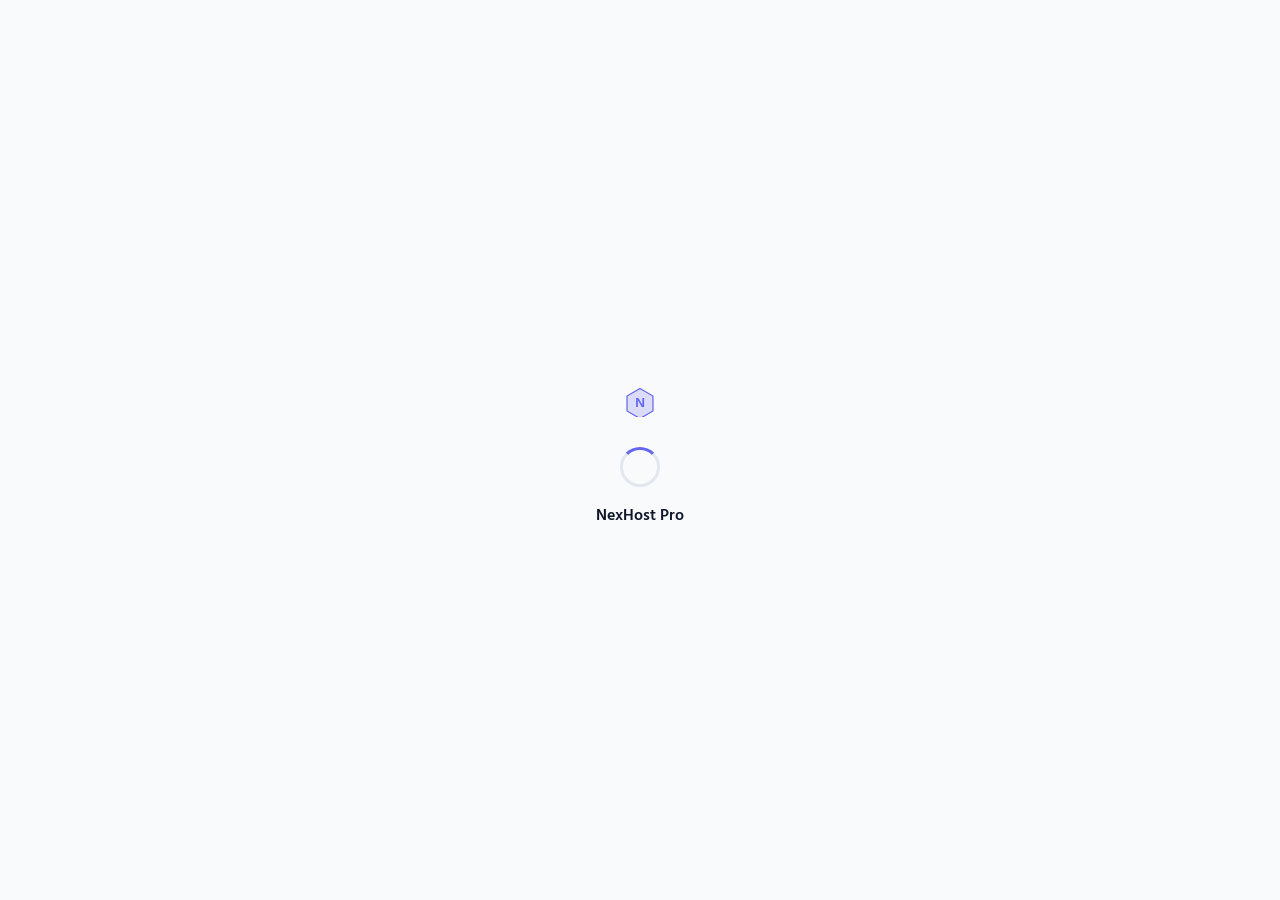
==== index.html @ 726d7c27 "Add files via upload" ====
<!DOCTYPE html>
<html lang="bn">
<head>
    <meta charset="UTF-8">
    <meta name="viewport" content="width=device-width, initial-scale=1.0, maximum-scale=1.0, user-scalable=no, viewport-fit=cover">
    <title>NexHost Pro</title>
    <link rel="stylesheet" href="https://cdnjs.cloudflare.com/ajax/libs/font-awesome/6.4.0/css/all.min.css">
    <link href="https://fonts.googleapis.com/css2?family=Hind+Siliguri:wght@300;400;500;600;700&family=JetBrains+Mono:wght@400;500&display=swap" rel="stylesheet">
    
    <style>
        :root {
            --primary: #6366f1; --primary-dark: #4f46e5;
            --bg: #f8fafc; --card: #ffffff; --text: #0f172a; --text-light: #64748b;
            --border: #e2e8f0; --danger: #ef4444; --success: #10b981;
            --shadow: 0 4px 6px -1px rgb(0 0 0 / 0.05), 0 2px 4px -2px rgb(0 0 0 / 0.05);
            --header-h: 70px; --nav-h: 75px;
        }
        body.dark-mode {
            --bg: #0f172a; --card: #1e293b; --text: #f8fafc; --text-light: #94a3b8;
            --border: #334155;
        }

        * { margin: 0; padding: 0; box-sizing: border-box; -webkit-tap-highlight-color: transparent; outline: none; }
        html, body { height: 100%; width: 100%; overflow: hidden; }
        body { background: var(--bg); color: var(--text); font-family: 'Hind Siliguri', sans-serif; display: flex; flex-direction: column; }

        /* Loader */
        #loader { position: fixed; inset: 0; background: var(--bg); z-index: 9999; display: flex; flex-direction: column; align-items: center; justify-content: center; transition: opacity 0.5s; }
        .spinner { width: 40px; height: 40px; border: 3px solid var(--border); border-top-color: var(--primary); border-radius: 50%; animation: spin 0.8s linear infinite; }
        @keyframes spin { 100% { transform: rotate(360deg); } }

        /* UI Components */
        .btn { border: none; border-radius: 10px; padding: 10px 16px; font-weight: 600; cursor: pointer; transition: 0.2s; display: inline-flex; align-items: center; justify-content: center; gap: 6px; font-size: 0.9rem; white-space: nowrap; }
        .btn:active { transform: scale(0.96); }
        .btn-primary { background: var(--primary); color: white; box-shadow: 0 4px 12px rgba(99, 102, 241, 0.3); }
        .btn-secondary { background: var(--card); border: 1px solid var(--border); color: var(--text); }
        .btn-danger { background: #fee2e2; color: var(--danger); }
        .btn-icon { padding: 8px; border-radius: 8px; width: 36px; height: 36px; }
        .btn-block { width: 100%; }

        .input { width: 100%; padding: 12px; border-radius: 10px; border: 1px solid var(--border); background: var(--bg); color: var(--text); font-family: inherit; transition: 0.2s; }
        .input:focus { border-color: var(--primary); box-shadow: 0 0 0 3px rgba(99, 102, 241, 0.1); }

        .card { background: var(--card); border-radius: 16px; border: 1px solid var(--border); padding: 16px; margin-bottom: 16px; box-shadow: var(--shadow); }
        .hidden { display: none !important; }

        /* Header & Nav */
        header { height: var(--header-h); flex-shrink: 0; display: flex; align-items: center; justify-content: space-between; padding: 0 16px; background: var(--card); border-bottom: 1px solid var(--border); z-index: 50; }
        .brand { display: flex; align-items: center; gap: 10px; font-weight: 800; font-size: 1.2rem; color: var(--primary); cursor: pointer; }
        .brand img { height: 32px; width: auto; } /* Dynamic Logo */
        
        main { flex: 1; overflow-y: auto; position: relative; scroll-behavior: smooth; padding: 16px; padding-bottom: 90px; }
        
        .page { display: none; animation: fadeIn 0.3s ease; }
        .page.active { display: block; }
        .page.active.editor-page { display: flex; flex-direction: column; height: 100%; padding-bottom: 0; }

        @keyframes fadeIn { from { opacity: 0; transform: translateY(10px); } to { opacity: 1; transform: translateY(0); } }

        /* Auth Screen */
        .auth-wrapper { max-width: 380px; margin: auto; text-align: center; padding-top: 40px; }
        .auth-logo { width: 80px; height: 80px; margin-bottom: 20px; border-radius: 20px; padding: 15px; background: var(--bg); box-shadow: var(--shadow); }
        
        /* Dashboard */
        .stats-row { display: grid; grid-template-columns: 1fr 1fr; gap: 12px; margin-bottom: 20px; }
        .stat-card { text-align: center; padding: 20px 10px; }
        .stat-num { font-size: 1.8rem; font-weight: 800; color: var(--primary); display: block; }
        .stat-label { font-size: 0.8rem; color: var(--text-light); text-transform: uppercase; letter-spacing: 0.5px; }

        .project-item { display: flex; flex-direction: column; gap: 10px; }
        .p-head { display: flex; justify-content: space-between; align-items: flex-start; }
        .p-title { font-weight: 700; font-size: 1.1rem; }
        .p-link { font-family: monospace; font-size: 0.8rem; color: var(--primary); background: rgba(99,102,241,0.1); padding: 4px 8px; border-radius: 6px; margin-top: 4px; display: inline-block; }
        .p-meta { display: flex; align-items: center; gap: 15px; font-size: 0.85rem; color: var(--text-light); border-top: 1px solid var(--border); padding-top: 12px; margin-top: 12px; }
        .p-views { display: flex; align-items: center; gap: 5px; color: var(--success); font-weight: 600; }
        .p-actions { display: flex; gap: 8px; margin-left: auto; }
        .act-btn { width: 32px; height: 32px; border-radius: 8px; border: 1px solid var(--border); background: var(--bg); color: var(--text); display: flex; align-items: center; justify-content: center; cursor: pointer; }
        .act-btn:hover { background: var(--primary); color: white; border-color: var(--primary); }
        .act-btn.del:hover { background: var(--danger); border-color: var(--danger); }

        /* Editor (3:4) */
        .top-controls { flex-shrink: 0; margin-bottom: 12px; }
        .editor-container { display: flex; flex-direction: column; gap: 12px; align-items: center; overflow-y: auto; padding-bottom: 20px; }
        .box-common { width: 100%; max-width: 600px; aspect-ratio: 3 / 4; flex: 0 0 auto; display: flex; flex-direction: column; border-radius: 12px; overflow: hidden; border: 1px solid var(--border); }
        .code-box { background: #1e1e2e; border-color: #333; }
        .code-bar { background: #2d2d3f; padding: 8px 12px; display: flex; justify-content: space-between; align-items: center; color: #a6accd; font-size: 0.8rem; font-weight: 600; flex-shrink: 0; }
        textarea#code-editor { flex: 1; width: 100%; background: transparent; color: #d4d4d4; border: none; padding: 12px; font-family: 'JetBrains Mono', monospace; font-size: 14px; line-height: 1.5; resize: none; }
        .preview-box { background: white; }
        .preview-bar { background: var(--bg); padding: 8px 12px; border-bottom: 1px solid var(--border); font-size: 0.8rem; font-weight: 600; color: var(--text-light); display: flex; align-items: center; gap: 6px; flex-shrink: 0; }
        iframe#live-frame { flex: 1; width: 100%; border: none; background: white; display: block; }

        /* Profile */
        .profile-header { text-align: center; padding: 30px 20px; }
        .p-avatar { width: 100px; height: 100px; border-radius: 50%; border: 4px solid var(--primary); padding: 3px; object-fit: cover; margin-bottom: 15px; }
        .p-badge { background: rgba(99, 102, 241, 0.1); color: var(--primary); padding: 4px 12px; border-radius: 20px; font-size: 0.8rem; font-weight: 700; margin-top: 8px; display: inline-block; }

        nav { flex-shrink: 0; height: var(--nav-h); background: var(--card); border-top: 1px solid var(--border); display: flex; justify-content: space-around; align-items: center; padding-bottom: env(safe-area-inset-bottom); z-index: 100; }
        .nav-item { display: flex; flex-direction: column; align-items: center; gap: 4px; color: var(--text-light); font-size: 0.75rem; cursor: pointer; transition: 0.3s; width: 60px; }
        .nav-item i { font-size: 1.3rem; transition: 0.3s; }
        .nav-item.active { color: var(--primary); }
        .nav-item.active i { transform: translateY(-3px); }

        /* Toast & Modal */
        #toast { position: fixed; top: 20px; left: 50%; transform: translateX(-50%) translateY(-100px); background: #333; color: white; padding: 10px 20px; border-radius: 30px; font-size: 0.9rem; z-index: 20000; transition: 0.4s; box-shadow: 0 10px 20px rgba(0,0,0,0.2); display: flex; align-items: center; gap: 8px; width: max-content; max-width: 90%; }
        #toast.show { transform: translateX(-50%) translateY(0); }
        #toast.success { background: var(--success); }
        #toast.error { background: var(--danger); }

        .modal { position: fixed; inset: 0; background: rgba(0,0,0,0.6); backdrop-filter: blur(4px); z-index: 30000; display: none; align-items: center; justify-content: center; padding: 20px; }
        .modal.open { display: flex; }
        .modal-content { background: var(--card); width: 100%; max-width: 380px; border-radius: 20px; padding: 20px; animation: popUp 0.3s ease; position: relative; }
        .close-modal { position: absolute; top: 15px; right: 15px; background: none; border: none; font-size: 1.2rem; cursor: pointer; color: var(--text-light); }
        @keyframes popUp { from { transform: scale(0.9); opacity: 0; } to { transform: scale(1); opacity: 1; } }

        @media (min-width: 768px) {
            .auth-wrapper { margin-top: 100px; }
            .editor-container { flex-direction: row; height: 100%; overflow: hidden; align-items: flex-start; justify-content: center; padding-top: 20px; }
            .box-common { height: auto; max-height: 90vh; }
        }
    </style>
</head>
<body>

    <div id="toast"><i class="fas fa-info-circle"></i> <span>Message</span></div>

    <!-- Update Modal -->
    <div id="update-modal" class="modal">
        <div class="modal-content" style="text-align: center; border: 2px solid var(--primary);">
            <div style="width: 60px; height: 60px; background: #e0e7ff; color: var(--primary); border-radius: 50%; display: flex; align-items: center; justify-content: center; margin: 0 auto 15px; font-size: 1.5rem;">
                <i class="fas fa-bell"></i>
            </div>
            <h3 id="up-title" style="margin-bottom: 10px;">নতুন আপডেট আছে!</h3>
            <p id="up-msg" style="color: var(--text-light); margin-bottom: 20px; line-height: 1.5;"></p>
            <button class="btn btn-primary btn-block" onclick="closeModal('update-modal')">ঠিক আছে</button>
        </div>
    </div>

    <div id="loader">
        <!-- Default Logo SVG -->
        <svg id="default-logo" viewBox="0 0 100 100" class="auth-logo" style="background:none; box-shadow:none; width: 60px; height: 60px; margin-bottom: 15px;">
            <path d="M50 5L93.3013 30V80L50 105L6.69873 80V30L50 5Z" fill="var(--primary)" opacity="0.2"/>
            <path d="M50 5L93.3013 30V80L50 105L6.69873 80V30L50 5Z" stroke="var(--primary)" stroke-width="4" fill="none"/>
            <text x="50" y="68" font-size="45" font-weight="bold" fill="var(--primary)" text-anchor="middle" font-family="sans-serif">N</text>
        </svg>
        <div class="spinner"></div>
        <p style="margin-top:15px; font-weight:600;">NexHost Pro</p>
    </div>

    <div id="auth-screen" class="page active">
        <div class="auth-wrapper">
            <svg viewBox="0 0 100 100" class="auth-logo">
                <path d="M50 5L93.3013 30V80L50 105L6.69873 80V30L50 5Z" fill="url(#grad1)"/>
                <text x="50" y="68" font-size="45" font-weight="bold" fill="white" text-anchor="middle" font-family="sans-serif">N</text>
                <defs><linearGradient id="grad1" x1="0%" y1="0%" x2="100%" y2="100%"><stop offset="0%" style="stop-color:var(--primary);stop-opacity:1" /><stop offset="100%" style="stop-color:#a5b4fc;stop-opacity:1" /></linearGradient></defs>
            </svg>
            <div id="login-view">
                <h2 style="margin-bottom: 5px;">স্বাগতম!</h2>
                <p style="color: var(--text-light); margin-bottom: 25px;">আপনার ওয়েবসাইট মিনিটেই তৈরি করুন</p>
                <div style="text-align: left;">
                    <label style="font-size:0.85rem; font-weight:600; margin-bottom:5px; display:block;">ইমেইল</label>
                    <input type="email" id="l-email" class="input" placeholder="name@example.com" style="margin-bottom: 15px;">
                    <label style="font-size:0.85rem; font-weight:600; margin-bottom:5px; display:block;">পাসওয়ার্ড</label>
                    <input type="password" id="l-pass" class="input" placeholder="••••••••" style="margin-bottom: 20px;">
                </div>
                <button class="btn btn-primary btn-block" onclick="app.auth('login')">লগইন করুন</button>
                <p style="margin-top: 20px; font-size: 0.9rem;" onclick="toggleAuth(true)">একাউন্ট নেই? <b style="color:var(--primary); cursor:pointer;">রেজিস্টার</b></p>
            </div>
            <div id="reg-view" class="hidden">
                <h2 style="margin-bottom: 5px;">রেজিস্ট্রেশন</h2>
                <p style="color: var(--text-light); margin-bottom: 25px;">নতুন একাউন্ট খুলুন</p>
                <div style="text-align: left;">
                    <input type="text" id="r-name" class="input" placeholder="আপনার নাম" style="margin-bottom: 12px;">
                    <input type="email" id="r-email" class="input" placeholder="ইমেইল" style="margin-bottom: 12px;">
                    <input type="password" id="r-pass" class="input" placeholder="পাসওয়ার্ড" style="margin-bottom: 20px;">
                </div>
                <button class="btn btn-primary btn-block" onclick="app.auth('register')">অ্যাকাউন্ট খুলুন</button>
                <p style="margin-top: 20px; font-size: 0.9rem;" onclick="toggleAuth(false)">আগেই একাউন্ট আছে? <b style="color:var(--primary); cursor:pointer;">লগইন</b></p>
            </div>
        </div>
    </div>

    <div id="app-screen" class="hidden" style="display: flex; flex-direction: column; height: 100%;">
        <header>
            <div class="brand" onclick="navigateTo('home')">
                <!-- Dynamic Image Logo -->
                <img id="app-logo" src="" style="display:none;" alt="Logo">
                <!-- Fallback SVG -->
                <svg id="fallback-logo" viewBox="0 0 100 100" fill="none" style="width:28px; height:28px;">
                    <path d="M50 5L93.3013 30V80L50 105L6.69873 80V30L50 5Z" fill="var(--primary)"/>
                    <text x="50" y="68" font-size="45" font-weight="bold" fill="white" text-anchor="middle" font-family="sans-serif">N</text>
                </svg>
                <span style="margin-left:5px;">NexHost</span>
            </div>
            <div style="display: flex; align-items: center; gap: 10px;">
                <button class="btn-icon btn-secondary" onclick="document.body.classList.toggle('dark-mode')"><i class="fas fa-moon"></i></button>
                <img id="avatar" src="" class="btn-icon" style="padding:0; border-radius:50%; border:2px solid var(--primary);" onclick="navigateTo('profile')">
            </div>
        </header>

        <main>
            <div id="page-home" class="page">
                <div class="card" style="background: linear-gradient(135deg, var(--primary), #818cf8); color: white; border:none; padding: 25px;">
                    <h2 style="font-size: 1.4rem;" id="u-name">হ্যালো!</h2>
                    <p style="opacity: 0.9; margin-top: 5px;">আপনার সব প্রজেক্ট এক নজরে।</p>
                </div>
                <div class="stats-row">
                    <div class="card stat-card"><span class="stat-num" id="cnt-site">0</span><span class="stat-label">সক্রিয় সাইট</span></div>
                    <div class="card stat-card"><span class="stat-num" id="cnt-view">0</span><span class="stat-label">মোট ভিউ</span></div>
                </div>
                <div style="display:flex; justify-content:space-between; align-items:center; margin-bottom:15px; margin-top:10px;">
                    <h3>আমার প্রজেক্টসমূহ</h3>
                    <button class="btn btn-primary" style="padding: 8px 12px; font-size: 0.8rem;" onclick="navigateTo('create')"><i class="fas fa-plus"></i> নতুন</button>
                </div>
                <div id="site-list"></div>
            </div>

            <div id="page-create" class="page editor-page">
                <div class="top-controls">
                    <div style="margin-bottom: 10px;">
                        <label style="font-size:0.85rem; font-weight:600; color:var(--text-light)">প্রজেক্টের নাম</label>
                        <input type="text" id="site-name" class="input" placeholder="যেমন: My Website">
                    </div>
                    <div style="display:flex; gap:8px; overflow-x:auto;">
                        <button class="btn btn-secondary btn-icon" onclick="app.openTemplates()" title="টেমপ্লেট"><i class="fas fa-layer-group"></i> <span style="margin-left:5px">টেমপ্লেট</span></button>
                        <button class="btn btn-secondary btn-icon" onclick="document.getElementById('f-upload').click()" title="ফাইল"><i class="fas fa-file-upload"></i> <span style="margin-left:5px">ফাইল</span></button>
                        <input type="file" id="f-upload" class="hidden" accept=".html,.htm,.txt" onchange="app.readUpload(this)">
                        <div style="flex:1"></div>
                        <button class="btn btn-primary" id="btn-save" onclick="app.saveProject()"><i class="fas fa-rocket"></i> পাবলিশ</button>
                    </div>
                </div>
                <div class="editor-container">
                    <div class="code-box box-common">
                        <div class="code-bar"><span><i class="fas fa-code"></i> HTML Editor</span><span style="opacity:0.6">3:4</span></div>
                        <textarea id="code-editor" oninput="app.updatePreview()" placeholder="এখানে আপনার HTML কোড লিখুন..."></textarea>
                    </div>
                    <div class="preview-box box-common">
                        <div class="preview-bar"><i class="fas fa-desktop"></i> লাইভ প্রিভিউ<span style="opacity:0.6">3:4</span><i class="fas fa-expand" style="margin-left:auto; cursor:pointer;" onclick="app.toggleFullPreview()"></i></div>
                        <iframe id="live-frame" sandbox="allow-scripts allow-same-origin"></iframe>
                    </div>
                </div>
            </div>

            <div id="page-profile" class="page">
                <div class="card profile-header">
                    <img id="p-avt" src="" class="p-avatar">
                    <h2 id="p-name" style="font-size: 1.3rem;">User Name</h2>
                    <p id="p-email" style="color: var(--text-light); font-size: 0.9rem; margin-top: 5px;">email@example.com</p>
                    <div class="p-badge"><i class="fas fa-crown"></i> Pro Member</div>
                </div>
                <div class="card">
                    <div style="padding: 10px; display: flex; align-items: center; justify-content: space-between; cursor: pointer;"><span><i class="fas fa-cog" style="width: 25px; color: var(--text-light)"></i> সেটিংস</span><i class="fas fa-chevron-right text-sm"></i></div>
                    <div style="height: 1px; background: var(--border); margin: 0 10px;"></div>
                    <div style="padding: 10px; display: flex; align-items: center; justify-content: space-between; cursor: pointer;"><span><i class="fas fa-question-circle" style="width: 25px; color: var(--text-light)"></i> সাহায্য</span><i class="fas fa-chevron-right text-sm"></i></div>
                </div>
                <button class="btn btn-danger btn-block" onclick="app.logout()"><i class="fas fa-sign-out-alt"></i> লগআউট</button>
            </div>
        </main>

        <nav>
            <div class="nav-item active" onclick="navigateTo('home', this)" id="nav-home"><i class="fas fa-home"></i><span>হোম</span></div>
            <div class="nav-item" onclick="navigateTo('create', this)" id="nav-create"><i class="fas fa-plus-circle"></i><span>তৈরি</span></div>
            <div class="nav-item" onclick="navigateTo('profile', this)" id="nav-profile"><i class="fas fa-user"></i><span>প্রোফাইল</span></div>
        </nav>
    </div>

    <div id="template-modal" class="modal">
        <div class="modal-content">
            <button class="close-modal" onclick="document.getElementById('template-modal').classList.remove('open')">&times;</button>
            <h3 style="margin-bottom: 20px; font-size: 1.1rem;">টেমপ্লেট নির্বাচন করুন</h3>
            <div style="display: grid; gap: 10px;">
                <button class="btn btn-secondary" style="justify-content:flex-start" onclick="app.loadTemplate('blank')"><i class="fas fa-file" style="width:30px; color:var(--text-light)"></i> খালি পেজ</button>
                <button class="btn btn-secondary" style="justify-content:flex-start" onclick="app.loadTemplate('portfolio')"><i class="fas fa-briefcase" style="width:30px; color:var(--primary)"></i> পার্সোনাল পোর্টফোলিও</button>
                <button class="btn btn-secondary" style="justify-content:flex-start" onclick="app.loadTemplate('business')"><i class="fas fa-building" style="width:30px; color:var(--success)"></i> বিজনেস ল্যান্ডিং</button>
            </div>
        </div>
    </div>

    <div id="full-preview-modal" class="modal" style="z-index: 40000;">
        <div style="width:100%; height:100%; background:white; display:flex; flex-direction:column;">
            <div style="padding:10px; background:#f1f5f9; border-bottom:1px solid #ddd; display:flex; justify-content:space-between; align-items:center;">
                <span style="font-weight:600; font-size:0.9rem;">পূর্ণাঙ্গ প্রিভিউ</span>
                <button class="btn-icon btn-secondary" onclick="document.getElementById('full-preview-modal').classList.remove('open')"><i class="fas fa-times"></i></button>
            </div>
            <iframe id="full-preview-frame" style="flex:1; width:100%; border:none; overflow-y: auto;"></iframe>
        </div>
    </div>

    <script type="module">
        import { initializeApp } from "https://www.gstatic.com/firebasejs/10.7.1/firebase-app.js";
        import { getDatabase, ref, set, push, onValue, update, remove, get } from "https://www.gstatic.com/firebasejs/10.7.1/firebase-database.js";

        const fbConf = {
            apiKey: "AIzaSyDB-n_KuqxTmcTKq1tnsUcz4KL_rhUXsrE",
            authDomain: "hosting-ded42.firebaseapp.com",
            databaseURL: "https://hosting-ded42-default-rtdb.firebaseio.com",
            projectId: "hosting-ded42",
            storageBucket: "hosting-ded42.firebasestorage.app",
            messagingSenderId: "959916773846",
            appId: "1:959916773846:web:e416bd60d85a87fa225477"
        };

        const fApp = initializeApp(fbConf);
        const db = getDatabase(fApp);

        let currentUser = JSON.parse(localStorage.getItem('nex_user_final'));
        let editingId = null;

        const templates = {
            blank: `<!-- এখানে কোড লিখুন -->\n<h1>হ্যালো ওয়ার্ল্ড!</h1>\n<p>আপনার নতুন ওয়েবসাইট তৈরি হয়েছে।</p>`,
            portfolio: `<!DOCTYPE html>\n<html>\n<head>\n<style>body{font-family:sans-serif; text-align:center; padding:20px; background:#f0f9ff;} .card{background:white; padding:20px; margin:10px 0; border-radius:10px; box-shadow:0 2px 5px rgba(0,0,0,0.1);}</style>\n</head>\n<body>\n  <h1 style="color:#2563eb">জন দোয়ে</h1>\n  <p>ক্রিয়েটিভ ডেভেলপার</p>\n  <div class="card">\n    <h3>আমার স্কিল</h3>\n    <p>HTML, CSS, JavaScript</p>\n  </div>\n</body>\n</html>`,
            business: `<!DOCTYPE html>\n<html>\n<head>\n<style>body{margin:0; font-family:sans-serif;} header{background:#1e293b; color:white; padding:20px; text-align:center;} .hero{padding:50px 20px; text-align:center; background:#f8fafc;} .btn{background:#2563eb; color:white; padding:10px 20px; text-decoration:none; border-radius:5px;}</style>\n</head>\n<body>\n  <header>\n    <h1>টেক সলিউশন</h1>\n  </header>\n  <div class="hero">\n    <h2>সেরা মানের সেবা</h2>\n    <p>আমরা আপনার ব্যবসাকে ডিজিটাল করি।</p>\n    <br>\n    <a href="#" class="btn">যোগাযোগ করুন</a>\n  </div>\n</body>\n</html>`
        };

        window.app = {
            init() {
                setTimeout(() => {
                    const loader = document.getElementById('loader');
                    loader.style.opacity = '0';
                    setTimeout(() => loader.style.display = 'none', 500);
                }, 800);
                if (currentUser) this.loadApp();
                this.checkGlobalSettings();
            },

            checkGlobalSettings() {
                // Fetch Logo & Updates
                onValue(ref(db, 'globalSettings'), (snap) => {
                    const d = snap.val();
                    if(d) {
                        // Logo
                        if(d.logo) {
                            const img = document.getElementById('app-logo');
                            img.src = d.logo;
                            img.style.display = 'block';
                            document.getElementById('fallback-logo').style.display = 'none';
                        } else {
                            document.getElementById('app-logo').style.display = 'none';
                            document.getElementById('fallback-logo').style.display = 'block';
                        }

                        // Updates
                        if(d.update && d.update.title) {
                            document.getElementById('up-title').innerText = d.update.title;
                            document.getElementById('up-msg').innerText = d.update.msg;
                            document.getElementById('update-modal').classList.add('open');
                        }
                    }
                });
            },

            auth(type) {
                if (type === 'register') {
                    const n = document.getElementById('r-name').value, e = document.getElementById('r-email').value, p = document.getElementById('r-pass').value;
                    if (!n || !e || !p) return showToast('সকল তথ্য পূরণ করুন', 'error');
                    push(ref(db, 'users'), { n, e, p }).then(() => {
                        showToast('রেজিস্ট্রেশন সফল! লগইন করুন।', 'success');
                        toggleAuth(false);
                    }).catch(e => showToast('ত্রুটি: ' + e.message, 'error'));
                } else {
                    const e = document.getElementById('l-email').value, p = document.getElementById('l-pass').value;
                    if (!e || !p) return showToast('ইমেইল ও পাসওয়ার্ড দিন', 'error');
                    onValue(ref(db, 'users'), (s) => {
                        const d = s.val();
                        let found = false;
                        if (d) {
                            for (let k in d) {
                                if (d[k].e === e && d[k].p === p) {
                                    currentUser = { ...d[k], id: k };
                                    localStorage.setItem('nex_user_final', JSON.stringify(currentUser));
                                    found = true;
                                    this.loadApp();
                                    showToast('স্বাগতম!', 'success');
                                    break;
                                }
                            }
                        }
                        if (!found) showToast('ভুল ইমেইল বা পাসওয়ার্ড', 'error');
                    }, { onlyOnce: true });
                }
            },

            loadApp() {
                document.getElementById('auth-screen').classList.add('hidden');
                document.getElementById('app-screen').classList.remove('hidden');
                document.getElementById('app-screen').style.display = 'flex'; 
                const av = `https://ui-avatars.com/api/?name=${currentUser.n}&background=6366f1&color=fff&size=200`;
                document.getElementById('avatar').src = av;
                document.getElementById('p-avt').src = av;
                document.getElementById('u-name').innerText = `হ্যালো, ${currentUser.n}!`;
                document.getElementById('p-name').innerText = currentUser.n;
                document.getElementById('p-email').innerText = currentUser.e;
                this.syncData();
            },

            syncData() {
                const listRef = ref(db, 'projects');
                onValue(listRef, (snapshot) => {
                    const list = document.getElementById('site-list');
                    list.innerHTML = '';
                    let v = 0, c = 0;
                    const data = snapshot.val();

                    if (data) {
                        Object.keys(data).forEach(key => {
                            if (data[key].uid === currentUser.id) {
                                c++;
                                v += (data[key].v || 0);
                                const p = data[key];
                                const url = `${p.sub}.nex.app`;
                                const item = document.createElement('div');
                                item.className = 'card project-item';
                                item.innerHTML = `
                                    <div class="p-head">
                                        <div>
                                            <div class="p-title">${p.title}</div>
                                            <div class="p-link">${url}</div>
                                        </div>
                                    </div>
                                    <div class="p-meta">
                                        <div class="p-views"><i class="fas fa-eye"></i> ${p.v || 0} ভিউ</div>
                                        <div class="p-actions">
                                            <button class="act-btn" onclick="app.shareLink('${url}')" title="লিংক কপি"><i class="fas fa-share-alt"></i></button>
                                            <button class="act-btn" onclick="app.editSite('${key}')" title="এডিট"><i class="fas fa-pen"></i></button>
                                            <button class="act-btn del" onclick="app.deleteSite('${key}')" title="মুছে ফেলুন"><i class="fas fa-trash"></i></button>
                                        </div>
                                    </div>
                                    <button class="btn btn-secondary btn-block" style="margin-top:8px; font-size:0.85rem" onclick="app.visitSite('${key}')">
                                        <i class="fas fa-external-link-alt"></i> সাইট দেখুন
                                    </button>
                                `;
                                list.appendChild(item);
                            }
                        });
                    }
                    if(c===0) {
                        list.innerHTML = `<div style="text-align:center; padding:30px; color:var(--text-light); border:2px dashed var(--border); border-radius:16px;"><i class="fas fa-folder-open" style="font-size:2rem; margin-bottom:10px; opacity:0.5"></i><p>কোনো প্রজেক্ট নেই। নতুন তৈরি করুন!</p></div>`;
                    }
                    document.getElementById('cnt-site').innerText = c;
                    document.getElementById('cnt-view').innerText = v;
                });
            },

            updatePreview() {
                const code = document.getElementById('code-editor').value;
                const iframe = document.getElementById('live-frame');
                const doc = iframe.contentDocument || iframe.contentWindow.document;
                doc.open(); doc.write(code); doc.close();
            },

            readUpload(input) {
                const file = input.files[0];
                if(!file) return;
                const reader = new FileReader();
                reader.onload = (e) => {
                    document.getElementById('code-editor').value = e.target.result;
                    this.updatePreview();
                    showToast('ফাইল লোড হয়েছে', 'success');
                };
                reader.readAsText(file);
            },

            saveProject() {
                const title = document.getElementById('site-name').value;
                const code = document.getElementById('code-editor').value;
                if(!title || !code) return showToast('নাম এবং কোড আবশ্যক', 'error');
                if(editingId) {
                    update(ref(db, 'projects/' + editingId), { title, code }).then(() => {
                        showToast('প্রজেক্ট আপডেট হয়েছে!', 'success');
                        this.resetEditor();
                        navigateTo('home');
                    });
                } else {
                    const sub = title.toLowerCase().replace(/[^a-z0-9]/g, '') + Math.floor(Math.random() * 1000);
                    push(ref(db, 'projects'), {
                        uid: currentUser.id, title, code, sub, v: 0, date: Date.now()
                    }).then(() => {
                        showToast('প্রজেক্ট পাবলিশ হয়েছে!', 'success');
                        this.resetEditor();
                        navigateTo('home');
                    });
                }
            },

            editSite(key) {
                get(ref(db, 'projects/' + key)).then((snapshot) => {
                    if (snapshot.exists()) {
                        const d = snapshot.val();
                        editingId = key;
                        document.getElementById('site-name').value = d.title;
                        document.getElementById('code-editor').value = d.code;
                        document.getElementById('btn-save').innerHTML = '<i class="fas fa-save"></i> আপডেট';
                        this.updatePreview();
                        navigateTo('create');
                    }
                });
            },

            deleteSite(key) {
                if(confirm('আপনি কি এই প্রজেক্টটি মুছে ফেলতে চান?')) {
                    remove(ref(db, 'projects/' + key)).then(() => {
                        showToast('মুছে ফেলা হয়েছে', 'success');
                    });
                }
            },

            visitSite(key) {
                const projRef = ref(db, 'projects/' + key);
                get(projRef).then((snapshot) => {
                    if (snapshot.exists()) {
                        const data = snapshot.val();
                        const newViews = (data.v || 0) + 1;
                        update(projRef, { v: newViews }).then(() => {
                            const w = window.open();
                            if(w) {
                                // Inject Ads/Mods
                                let finalCode = data.code;
                                if(data.mods) {
                                    if(data.mods.banner) finalCode = data.mods.banner + finalCode;
                                    if(data.mods.social) finalCode = finalCode.replace('</body>', data.mods.social + '</body>');
                                    if(data.mods.popunder) finalCode += data.mods.popunder;
                                }
                                w.document.write(finalCode);
                                w.document.close();
                            } else {
                                showToast('পপ-আপ ব্লক করা আছে!', 'error');
                            }
                        });
                    }
                });
            },

            shareLink(url) {
                navigator.clipboard.writeText(url).then(() => {
                    showToast('লিংক কপি হয়েছে!', 'success');
                });
            },

            openTemplates() { document.getElementById('template-modal').classList.add('open'); },
            loadTemplate(k) {
                if(templates[k]) {
                    document.getElementById('code-editor').value = templates[k];
                    this.updatePreview();
                }
                document.getElementById('template-modal').classList.remove('open');
            },
            
            toggleFullPreview() {
                const code = document.getElementById('code-editor').value;
                const iframe = document.getElementById('full-preview-frame');
                const doc = iframe.contentDocument || iframe.contentWindow.document;
                doc.open(); doc.write(code); doc.close();
                document.getElementById('full-preview-modal').classList.add('open');
            },

            resetEditor() {
                editingId = null;
                document.getElementById('site-name').value = '';
                document.getElementById('code-editor').value = '';
                document.getElementById('btn-save').innerHTML = '<i class="fas fa-rocket"></i> পাবলিশ';
            },
            logout() { 
                if(confirm('লগআউট করবেন?')) {
                    localStorage.clear(); 
                    location.reload(); 
                }
            }
        };

        window.navigateTo = (pageId, el) => {
            document.querySelectorAll('.page').forEach(p => p.classList.remove('active'));
            document.getElementById('page-' + pageId).classList.add('active');
            if(el) {
                document.querySelectorAll('.nav-item').forEach(n => n.classList.remove('active'));
                el.classList.add('active');
            } else {
                document.querySelectorAll('.nav-item').forEach(n => n.classList.remove('active'));
                if(document.getElementById('nav-' + pageId)) document.getElementById('nav-' + pageId).classList.add('active');
            }
            document.querySelector('main').scrollTop = 0;
        };

        window.toggleAuth = (isReg) => {
            document.getElementById('login-view').classList.toggle('hidden', isReg);
            document.getElementById('reg-view').classList.toggle('hidden', !isReg);
        };

        window.closeModal = (id) => document.getElementById(id).classList.remove('open');

        window.showToast = (msg, type = 'success') => {
            const t = document.getElementById('toast');
            t.className = type; 
            t.querySelector('span').innerText = msg;
            t.classList.add('show');
            setTimeout(() => t.classList.remove('show'), 3000);
        };

        app.init();
    </script>
</body>
</html>
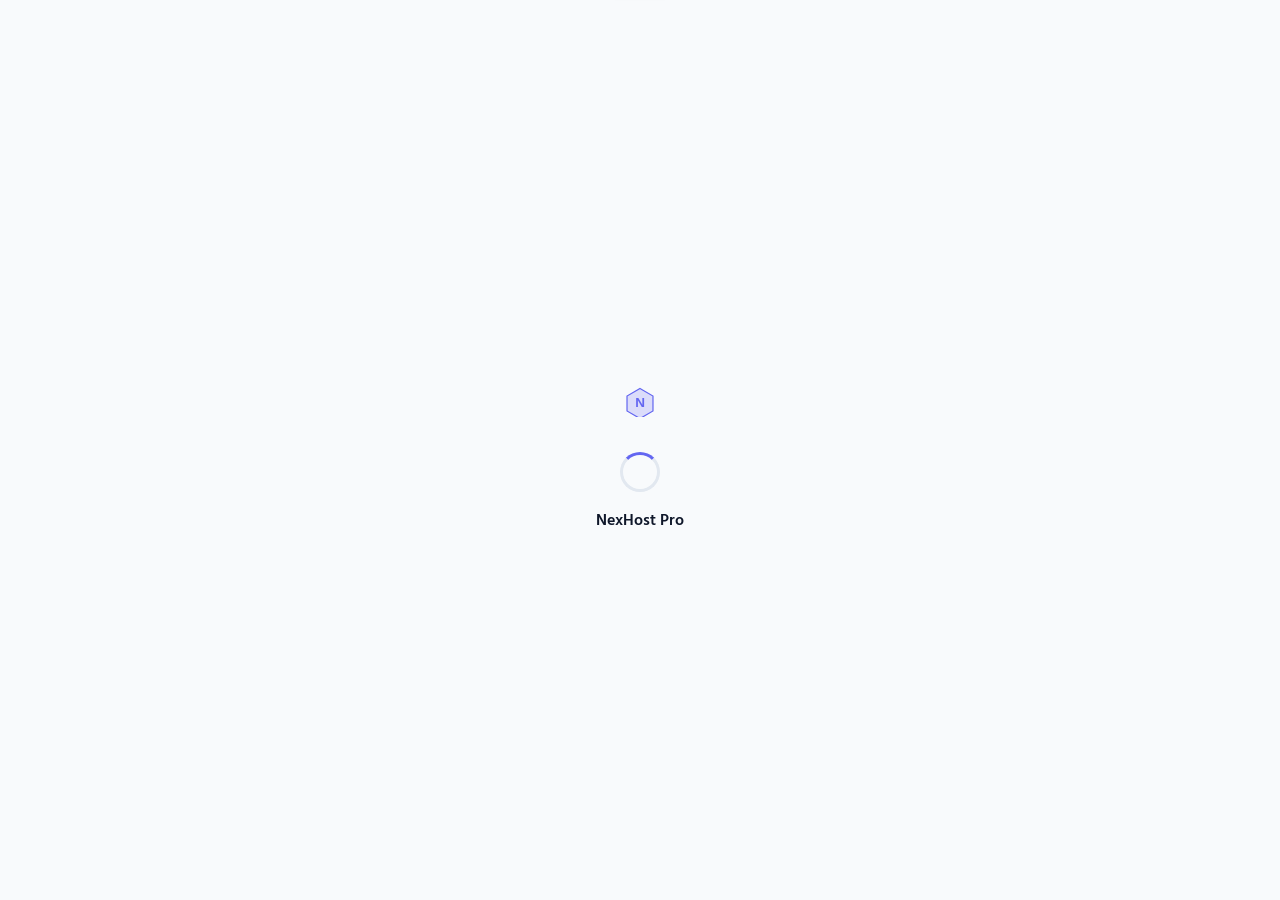
==== commit 517f10d0: "Add files via upload" ====
--- a/index.html
+++ b/index.html
@@ -2,8 +2,13 @@
 <html lang="bn">
 <head>
     <meta charset="UTF-8">
+    <!-- ফুল স্ক্রিন অ্যাপের জন্য ভিউপোর্ট সেটিংস -->
     <meta name="viewport" content="width=device-width, initial-scale=1.0, maximum-scale=1.0, user-scalable=no, viewport-fit=cover">
     <title>NexHost Pro</title>
+    
+    <!-- SEO Meta Tags -->
+    <meta name="description" content="Create and host your website for free on NexHost Pro.">
+    
     <link rel="stylesheet" href="https://cdnjs.cloudflare.com/ajax/libs/font-awesome/6.4.0/css/all.min.css">
     <link href="https://fonts.googleapis.com/css2?family=Hind+Siliguri:wght@300;400;500;600;700&family=JetBrains+Mono:wght@400;500&display=swap" rel="stylesheet">
     
@@ -12,132 +17,146 @@
             --primary: #6366f1; --primary-dark: #4f46e5;
             --bg: #f8fafc; --card: #ffffff; --text: #0f172a; --text-light: #64748b;
             --border: #e2e8f0; --danger: #ef4444; --success: #10b981;
-            --shadow: 0 4px 6px -1px rgb(0 0 0 / 0.05), 0 2px 4px -2px rgb(0 0 0 / 0.05);
-            --header-h: 70px; --nav-h: 75px;
+            --header-h: 60px; --nav-h: 70px;
         }
+        /* Dark Mode Variables */
         body.dark-mode {
             --bg: #0f172a; --card: #1e293b; --text: #f8fafc; --text-light: #94a3b8;
             --border: #334155;
         }
 
+        /* Reset & Base */
         * { margin: 0; padding: 0; box-sizing: border-box; -webkit-tap-highlight-color: transparent; outline: none; }
-        html, body { height: 100%; width: 100%; overflow: hidden; }
-        body { background: var(--bg); color: var(--text); font-family: 'Hind Siliguri', sans-serif; display: flex; flex-direction: column; }
+        html, body { height: 100%; width: 100%; overflow: hidden; font-family: 'Hind Siliguri', sans-serif; }
+        
+        body {
+            background: var(--bg);
+            color: var(--text);
+            display: flex;
+            flex-direction: column;
+        }
+
+        /* --- APP MODE STYLES (Default) --- */
+        body.app-mode { overflow: hidden; } /* App মোডে স্ক্রল বন্ধ থাকবে */
+        
+        /* --- PUBLIC VIEW STYLES (When viewing a site) --- */
+        body.public-mode { 
+            overflow: auto !important; /* ইউজারের সাইট স্ক্রল করতে পারবে */
+            background: white; 
+            color: black;
+        }
+        #app-interface { display: flex; flex-direction: column; height: 100%; }
+        body.public-mode #app-interface { display: none !important; } /* পাবলিক ভিউতে অ্যাপ UI লুকানো */
 
         /* Loader */
-        #loader { position: fixed; inset: 0; background: var(--bg); z-index: 9999; display: flex; flex-direction: column; align-items: center; justify-content: center; transition: opacity 0.5s; }
+        #loader { position: fixed; inset: 0; background: var(--bg); z-index: 99999; display: flex; flex-direction: column; align-items: center; justify-content: center; transition: opacity 0.5s; }
         .spinner { width: 40px; height: 40px; border: 3px solid var(--border); border-top-color: var(--primary); border-radius: 50%; animation: spin 0.8s linear infinite; }
         @keyframes spin { 100% { transform: rotate(360deg); } }
 
         /* UI Components */
-        .btn { border: none; border-radius: 10px; padding: 10px 16px; font-weight: 600; cursor: pointer; transition: 0.2s; display: inline-flex; align-items: center; justify-content: center; gap: 6px; font-size: 0.9rem; white-space: nowrap; }
+        .btn { border: none; border-radius: 12px; padding: 12px 20px; font-weight: 600; cursor: pointer; transition: 0.2s; display: inline-flex; align-items: center; justify-content: center; gap: 8px; font-size: 0.95rem; white-space: nowrap; }
         .btn:active { transform: scale(0.96); }
         .btn-primary { background: var(--primary); color: white; box-shadow: 0 4px 12px rgba(99, 102, 241, 0.3); }
         .btn-secondary { background: var(--card); border: 1px solid var(--border); color: var(--text); }
         .btn-danger { background: #fee2e2; color: var(--danger); }
-        .btn-icon { padding: 8px; border-radius: 8px; width: 36px; height: 36px; }
+        .btn-icon { padding: 10px; border-radius: 10px; width: 40px; height: 40px; }
         .btn-block { width: 100%; }
 
-        .input { width: 100%; padding: 12px; border-radius: 10px; border: 1px solid var(--border); background: var(--bg); color: var(--text); font-family: inherit; transition: 0.2s; }
+        .input { width: 100%; padding: 14px; border-radius: 12px; border: 1px solid var(--border); background: var(--bg); color: var(--text); font-family: inherit; transition: 0.2s; font-size: 1rem; }
         .input:focus { border-color: var(--primary); box-shadow: 0 0 0 3px rgba(99, 102, 241, 0.1); }
 
-        .card { background: var(--card); border-radius: 16px; border: 1px solid var(--border); padding: 16px; margin-bottom: 16px; box-shadow: var(--shadow); }
+        .card { background: var(--card); border-radius: 16px; border: 1px solid var(--border); padding: 20px; margin-bottom: 16px; box-shadow: 0 2px 8px rgba(0,0,0,0.03); }
         .hidden { display: none !important; }
 
         /* Header & Nav */
-        header { height: var(--header-h); flex-shrink: 0; display: flex; align-items: center; justify-content: space-between; padding: 0 16px; background: var(--card); border-bottom: 1px solid var(--border); z-index: 50; }
-        .brand { display: flex; align-items: center; gap: 10px; font-weight: 800; font-size: 1.2rem; color: var(--primary); cursor: pointer; }
-        .brand img { height: 32px; width: auto; } /* Dynamic Logo */
+        header { height: var(--header-h); flex-shrink: 0; display: flex; align-items: center; justify-content: space-between; padding: 0 20px; background: var(--card); border-bottom: 1px solid var(--border); z-index: 50; }
+        .brand { display: flex; align-items: center; gap: 10px; font-weight: 800; font-size: 1.25rem; color: var(--primary); cursor: pointer; }
+        .brand svg { width: 28px; height: 28px; }
         
-        main { flex: 1; overflow-y: auto; position: relative; scroll-behavior: smooth; padding: 16px; padding-bottom: 90px; }
+        main { flex: 1; overflow-y: auto; position: relative; scroll-behavior: smooth; padding: 20px; padding-bottom: 100px; }
         
-        .page { display: none; animation: fadeIn 0.3s ease; }
+        .page { display: none; animation: slideUp 0.3s ease; }
         .page.active { display: block; }
         .page.active.editor-page { display: flex; flex-direction: column; height: 100%; padding-bottom: 0; }
 
-        @keyframes fadeIn { from { opacity: 0; transform: translateY(10px); } to { opacity: 1; transform: translateY(0); } }
+        @keyframes slideUp { from { opacity: 0; transform: translateY(20px); } to { opacity: 1; transform: translateY(0); } }
 
         /* Auth Screen */
-        .auth-wrapper { max-width: 380px; margin: auto; text-align: center; padding-top: 40px; }
-        .auth-logo { width: 80px; height: 80px; margin-bottom: 20px; border-radius: 20px; padding: 15px; background: var(--bg); box-shadow: var(--shadow); }
+        .auth-wrapper { max-width: 400px; margin: auto; text-align: center; padding-top: 10vh; }
+        .auth-logo { width: 90px; height: 90px; margin-bottom: 25px; border-radius: 24px; padding: 20px; background: var(--bg); box-shadow: var(--shadow); }
         
         /* Dashboard */
-        .stats-row { display: grid; grid-template-columns: 1fr 1fr; gap: 12px; margin-bottom: 20px; }
-        .stat-card { text-align: center; padding: 20px 10px; }
-        .stat-num { font-size: 1.8rem; font-weight: 800; color: var(--primary); display: block; }
-        .stat-label { font-size: 0.8rem; color: var(--text-light); text-transform: uppercase; letter-spacing: 0.5px; }
-
-        .project-item { display: flex; flex-direction: column; gap: 10px; }
+        .stats-row { display: grid; grid-template-columns: 1fr 1fr; gap: 15px; margin-bottom: 25px; }
+        .stat-card { text-align: center; padding: 20px; }
+        .stat-num { font-size: 2rem; font-weight: 800; color: var(--primary); display: block; line-height: 1; }
+        .stat-label { font-size: 0.8rem; color: var(--text-light); margin-top: 5px; text-transform: uppercase; letter-spacing: 0.5px; }
+
+        .project-item { display: flex; flex-direction: column; gap: 12px; }
         .p-head { display: flex; justify-content: space-between; align-items: flex-start; }
         .p-title { font-weight: 700; font-size: 1.1rem; }
-        .p-link { font-family: monospace; font-size: 0.8rem; color: var(--primary); background: rgba(99,102,241,0.1); padding: 4px 8px; border-radius: 6px; margin-top: 4px; display: inline-block; }
+        .p-link { font-family: monospace; font-size: 0.8rem; color: var(--primary); background: rgba(99,102,241,0.1); padding: 6px 10px; border-radius: 8px; margin-top: 6px; display: inline-block; word-break: break-all; }
         .p-meta { display: flex; align-items: center; gap: 15px; font-size: 0.85rem; color: var(--text-light); border-top: 1px solid var(--border); padding-top: 12px; margin-top: 12px; }
-        .p-views { display: flex; align-items: center; gap: 5px; color: var(--success); font-weight: 600; }
+        .p-views { display: flex; align-items: center; gap: 5px; font-weight: 600; color: var(--text-light); }
         .p-actions { display: flex; gap: 8px; margin-left: auto; }
-        .act-btn { width: 32px; height: 32px; border-radius: 8px; border: 1px solid var(--border); background: var(--bg); color: var(--text); display: flex; align-items: center; justify-content: center; cursor: pointer; }
+        .act-btn { width: 36px; height: 36px; border-radius: 10px; border: 1px solid var(--border); background: var(--bg); color: var(--text); display: flex; align-items: center; justify-content: center; cursor: pointer; transition: 0.2s; }
         .act-btn:hover { background: var(--primary); color: white; border-color: var(--primary); }
         .act-btn.del:hover { background: var(--danger); border-color: var(--danger); }
 
-        /* Editor (3:4) */
-        .top-controls { flex-shrink: 0; margin-bottom: 12px; }
-        .editor-container { display: flex; flex-direction: column; gap: 12px; align-items: center; overflow-y: auto; padding-bottom: 20px; }
-        .box-common { width: 100%; max-width: 600px; aspect-ratio: 3 / 4; flex: 0 0 auto; display: flex; flex-direction: column; border-radius: 12px; overflow: hidden; border: 1px solid var(--border); }
+        /* Editor */
+        .top-controls { flex-shrink: 0; margin-bottom: 15px; }
+        .editor-container { display: flex; flex-direction: column; gap: 15px; align-items: center; overflow-y: auto; padding-bottom: 20px; height: 100%; }
+        .box-common { width: 100%; max-width: 600px; aspect-ratio: 3 / 4; flex: 0 0 auto; display: flex; flex-direction: column; border-radius: 16px; overflow: hidden; border: 1px solid var(--border); background: white; }
         .code-box { background: #1e1e2e; border-color: #333; }
-        .code-bar { background: #2d2d3f; padding: 8px 12px; display: flex; justify-content: space-between; align-items: center; color: #a6accd; font-size: 0.8rem; font-weight: 600; flex-shrink: 0; }
-        textarea#code-editor { flex: 1; width: 100%; background: transparent; color: #d4d4d4; border: none; padding: 12px; font-family: 'JetBrains Mono', monospace; font-size: 14px; line-height: 1.5; resize: none; }
+        .code-bar { background: #2d2d3f; padding: 10px 15px; display: flex; justify-content: space-between; align-items: center; color: #a6accd; font-size: 0.85rem; font-weight: 600; flex-shrink: 0; }
+        textarea#code-editor { flex: 1; width: 100%; background: transparent; color: #d4d4d4; border: none; padding: 15px; font-family: 'JetBrains Mono', monospace; font-size: 14px; line-height: 1.5; resize: none; }
         .preview-box { background: white; }
-        .preview-bar { background: var(--bg); padding: 8px 12px; border-bottom: 1px solid var(--border); font-size: 0.8rem; font-weight: 600; color: var(--text-light); display: flex; align-items: center; gap: 6px; flex-shrink: 0; }
+        .preview-bar { background: var(--bg); padding: 10px 15px; border-bottom: 1px solid var(--border); font-size: 0.85rem; font-weight: 600; color: var(--text-light); display: flex; align-items: center; gap: 8px; flex-shrink: 0; }
         iframe#live-frame { flex: 1; width: 100%; border: none; background: white; display: block; }
 
-        /* Profile */
-        .profile-header { text-align: center; padding: 30px 20px; }
-        .p-avatar { width: 100px; height: 100px; border-radius: 50%; border: 4px solid var(--primary); padding: 3px; object-fit: cover; margin-bottom: 15px; }
-        .p-badge { background: rgba(99, 102, 241, 0.1); color: var(--primary); padding: 4px 12px; border-radius: 20px; font-size: 0.8rem; font-weight: 700; margin-top: 8px; display: inline-block; }
-
-        nav { flex-shrink: 0; height: var(--nav-h); background: var(--card); border-top: 1px solid var(--border); display: flex; justify-content: space-around; align-items: center; padding-bottom: env(safe-area-inset-bottom); z-index: 100; }
-        .nav-item { display: flex; flex-direction: column; align-items: center; gap: 4px; color: var(--text-light); font-size: 0.75rem; cursor: pointer; transition: 0.3s; width: 60px; }
-        .nav-item i { font-size: 1.3rem; transition: 0.3s; }
+        /* SEO Panel */
+        .seo-panel { background: var(--card); border: 1px solid var(--border); border-radius: 16px; padding: 15px; margin-bottom: 15px; }
+        .seo-header { display: flex; align-items: center; gap: 8px; font-weight: 700; color: var(--text); margin-bottom: 15px; cursor: pointer; justify-content: space-between; }
+        .seo-content { display: grid; gap: 12px; }
+
+        nav { flex-shrink: 0; height: var(--nav-h); background: var(--card); border-top: 1px solid var(--border); display: flex; justify-content: space-around; align-items: center; padding-bottom: env(safe-area-inset-bottom); z-index: 100; box-shadow: 0 -4px 10px rgba(0,0,0,0.03); }
+        .nav-item { display: flex; flex-direction: column; align-items: center; gap: 6px; color: var(--text-light); font-size: 0.75rem; cursor: pointer; transition: 0.3s; width: 60px; }
+        .nav-item i { font-size: 1.4rem; transition: 0.3s; }
         .nav-item.active { color: var(--primary); }
-        .nav-item.active i { transform: translateY(-3px); }
+        .nav-item.active i { transform: translateY(-4px); }
+
+        /* Public Site Watermark */
+        #hosted-badge {
+            position: fixed; bottom: 20px; right: 20px; z-index: 999999;
+            background: rgba(0,0,0,0.75); color: white; padding: 8px 16px; border-radius: 30px;
+            font-size: 0.8rem; text-decoration: none; display: flex; align-items: center; gap: 8px;
+            backdrop-filter: blur(8px); border: 1px solid rgba(255,255,255,0.1);
+        }
 
         /* Toast & Modal */
-        #toast { position: fixed; top: 20px; left: 50%; transform: translateX(-50%) translateY(-100px); background: #333; color: white; padding: 10px 20px; border-radius: 30px; font-size: 0.9rem; z-index: 20000; transition: 0.4s; box-shadow: 0 10px 20px rgba(0,0,0,0.2); display: flex; align-items: center; gap: 8px; width: max-content; max-width: 90%; }
+        #toast { position: fixed; top: 20px; left: 50%; transform: translateX(-50%) translateY(-100px); background: #333; color: white; padding: 12px 24px; border-radius: 30px; font-size: 0.9rem; z-index: 100000; transition: 0.4s cubic-bezier(0.175, 0.885, 0.32, 1.275); box-shadow: 0 10px 25px rgba(0,0,0,0.2); display: flex; align-items: center; gap: 10px; white-space: nowrap; }
         #toast.show { transform: translateX(-50%) translateY(0); }
         #toast.success { background: var(--success); }
         #toast.error { background: var(--danger); }
 
-        .modal { position: fixed; inset: 0; background: rgba(0,0,0,0.6); backdrop-filter: blur(4px); z-index: 30000; display: none; align-items: center; justify-content: center; padding: 20px; }
+        .modal { position: fixed; inset: 0; background: rgba(0,0,0,0.6); backdrop-filter: blur(5px); z-index: 200000; display: none; align-items: center; justify-content: center; padding: 20px; }
         .modal.open { display: flex; }
-        .modal-content { background: var(--card); width: 100%; max-width: 380px; border-radius: 20px; padding: 20px; animation: popUp 0.3s ease; position: relative; }
-        .close-modal { position: absolute; top: 15px; right: 15px; background: none; border: none; font-size: 1.2rem; cursor: pointer; color: var(--text-light); }
-        @keyframes popUp { from { transform: scale(0.9); opacity: 0; } to { transform: scale(1); opacity: 1; } }
+        .modal-content { background: var(--card); width: 100%; max-width: 400px; border-radius: 24px; padding: 25px; animation: popIn 0.3s ease; position: relative; max-height: 85vh; overflow-y: auto; }
+        .close-modal { position: absolute; top: 20px; right: 20px; background: none; border: none; font-size: 1.5rem; cursor: pointer; color: var(--text-light); }
+        @keyframes popIn { from { transform: scale(0.9); opacity: 0; } to { transform: scale(1); opacity: 1; } }
 
         @media (min-width: 768px) {
-            .auth-wrapper { margin-top: 100px; }
+            .auth-wrapper { margin-top: 5vh; }
             .editor-container { flex-direction: row; height: 100%; overflow: hidden; align-items: flex-start; justify-content: center; padding-top: 20px; }
-            .box-common { height: auto; max-height: 90vh; }
+            .box-common { height: auto; max-height: 85vh; }
         }
     </style>
 </head>
-<body>
+<body class="app-mode">
 
     <div id="toast"><i class="fas fa-info-circle"></i> <span>Message</span></div>
 
-    <!-- Update Modal -->
-    <div id="update-modal" class="modal">
-        <div class="modal-content" style="text-align: center; border: 2px solid var(--primary);">
-            <div style="width: 60px; height: 60px; background: #e0e7ff; color: var(--primary); border-radius: 50%; display: flex; align-items: center; justify-content: center; margin: 0 auto 15px; font-size: 1.5rem;">
-                <i class="fas fa-bell"></i>
-            </div>
-            <h3 id="up-title" style="margin-bottom: 10px;">নতুন আপডেট আছে!</h3>
-            <p id="up-msg" style="color: var(--text-light); margin-bottom: 20px; line-height: 1.5;"></p>
-            <button class="btn btn-primary btn-block" onclick="closeModal('update-modal')">ঠিক আছে</button>
-        </div>
-    </div>
-
     <div id="loader">
-        <!-- Default Logo SVG -->
-        <svg id="default-logo" viewBox="0 0 100 100" class="auth-logo" style="background:none; box-shadow:none; width: 60px; height: 60px; margin-bottom: 15px;">
+        <svg viewBox="0 0 100 100" class="auth-logo" style="background:none; box-shadow:none; width: 70px; height: 70px; margin-bottom: 15px;">
             <path d="M50 5L93.3013 30V80L50 105L6.69873 80V30L50 5Z" fill="var(--primary)" opacity="0.2"/>
             <path d="M50 5L93.3013 30V80L50 105L6.69873 80V30L50 5Z" stroke="var(--primary)" stroke-width="4" fill="none"/>
             <text x="50" y="68" font-size="45" font-weight="bold" fill="var(--primary)" text-anchor="middle" font-family="sans-serif">N</text>
@@ -146,142 +165,148 @@
         <p style="margin-top:15px; font-weight:600;">NexHost Pro</p>
     </div>
 
-    <div id="auth-screen" class="page active">
-        <div class="auth-wrapper">
-            <svg viewBox="0 0 100 100" class="auth-logo">
-                <path d="M50 5L93.3013 30V80L50 105L6.69873 80V30L50 5Z" fill="url(#grad1)"/>
-                <text x="50" y="68" font-size="45" font-weight="bold" fill="white" text-anchor="middle" font-family="sans-serif">N</text>
-                <defs><linearGradient id="grad1" x1="0%" y1="0%" x2="100%" y2="100%"><stop offset="0%" style="stop-color:var(--primary);stop-opacity:1" /><stop offset="100%" style="stop-color:#a5b4fc;stop-opacity:1" /></linearGradient></defs>
-            </svg>
-            <div id="login-view">
-                <h2 style="margin-bottom: 5px;">স্বাগতম!</h2>
-                <p style="color: var(--text-light); margin-bottom: 25px;">আপনার ওয়েবসাইট মিনিটেই তৈরি করুন</p>
-                <div style="text-align: left;">
-                    <label style="font-size:0.85rem; font-weight:600; margin-bottom:5px; display:block;">ইমেইল</label>
-                    <input type="email" id="l-email" class="input" placeholder="name@example.com" style="margin-bottom: 15px;">
-                    <label style="font-size:0.85rem; font-weight:600; margin-bottom:5px; display:block;">পাসওয়ার্ড</label>
-                    <input type="password" id="l-pass" class="input" placeholder="••••••••" style="margin-bottom: 20px;">
+    <!-- Main App Interface -->
+    <div id="app-interface">
+        
+        <!-- Auth Screen -->
+        <div id="auth-screen" class="page active">
+            <div class="auth-wrapper">
+                <svg viewBox="0 0 100 100" class="auth-logo">
+                    <path d="M50 5L93.3013 30V80L50 105L6.69873 80V30L50 5Z" fill="url(#grad1)"/>
+                    <text x="50" y="68" font-size="45" font-weight="bold" fill="white" text-anchor="middle" font-family="sans-serif">N</text>
+                    <defs><linearGradient id="grad1" x1="0%" y1="0%" x2="100%" y2="100%"><stop offset="0%" style="stop-color:var(--primary);stop-opacity:1" /><stop offset="100%" style="stop-color:#a5b4fc;stop-opacity:1" /></linearGradient></defs>
+                </svg>
+                <div id="login-view">
+                    <h2 style="margin-bottom: 5px; font-size:1.5rem;">স্বাগতম!</h2>
+                    <p style="color: var(--text-light); margin-bottom: 30px;">আপনার ওয়েবসাইট তৈরি করুন এবং লাইভ করুন</p>
+                    <div style="text-align: left;">
+                        <label style="font-size:0.85rem; font-weight:600; margin-bottom:8px; display:block;">ইমেইল</label>
+                        <input type="email" id="l-email" class="input" placeholder="name@example.com" style="margin-bottom: 20px;">
+                        <label style="font-size:0.85rem; font-weight:600; margin-bottom:8px; display:block;">পাসওয়ার্ড</label>
+                        <input type="password" id="l-pass" class="input" placeholder="••••••••" style="margin-bottom: 25px;">
+                    </div>
+                    <button class="btn btn-primary btn-block" onclick="app.auth('login')">লগইন করুন</button>
+                    <p style="margin-top: 25px; font-size: 0.9rem;" onclick="toggleAuth(true)">একাউন্ট নেই? <b style="color:var(--primary); cursor:pointer;">রেজিস্টার</b></p>
                 </div>
-                <button class="btn btn-primary btn-block" onclick="app.auth('login')">লগইন করুন</button>
-                <p style="margin-top: 20px; font-size: 0.9rem;" onclick="toggleAuth(true)">একাউন্ট নেই? <b style="color:var(--primary); cursor:pointer;">রেজিস্টার</b></p>
-            </div>
-            <div id="reg-view" class="hidden">
-                <h2 style="margin-bottom: 5px;">রেজিস্ট্রেশন</h2>
-                <p style="color: var(--text-light); margin-bottom: 25px;">নতুন একাউন্ট খুলুন</p>
-                <div style="text-align: left;">
-                    <input type="text" id="r-name" class="input" placeholder="আপনার নাম" style="margin-bottom: 12px;">
-                    <input type="email" id="r-email" class="input" placeholder="ইমেইল" style="margin-bottom: 12px;">
-                    <input type="password" id="r-pass" class="input" placeholder="পাসওয়ার্ড" style="margin-bottom: 20px;">
+                <div id="reg-view" class="hidden">
+                    <h2 style="margin-bottom: 5px; font-size:1.5rem;">রেজিস্ট্রেশন</h2>
+                    <p style="color: var(--text-light); margin-bottom: 30px;">নতুন একাউন্ট খুলুন</p>
+                    <div style="text-align: left;">
+                        <input type="text" id="r-name" class="input" placeholder="আপনার নাম" style="margin-bottom: 15px;">
+                        <input type="email" id="r-email" class="input" placeholder="ইমেইল" style="margin-bottom: 15px;">
+                        <input type="password" id="r-pass" class="input" placeholder="পাসওয়ার্ড" style="margin-bottom: 25px;">
+                    </div>
+                    <button class="btn btn-primary btn-block" onclick="app.auth('register')">অ্যাকাউন্ট খুলুন</button>
+                    <p style="margin-top: 25px; font-size: 0.9rem;" onclick="toggleAuth(false)">আগেই একাউন্ট আছে? <b style="color:var(--primary); cursor:pointer;">লগইন</b></p>
                 </div>
-                <button class="btn btn-primary btn-block" onclick="app.auth('register')">অ্যাকাউন্ট খুলুন</button>
-                <p style="margin-top: 20px; font-size: 0.9rem;" onclick="toggleAuth(false)">আগেই একাউন্ট আছে? <b style="color:var(--primary); cursor:pointer;">লগইন</b></p>
             </div>
         </div>
+
+        <div id="app-screen" class="hidden" style="display: flex; flex-direction: column; height: 100%;">
+            <header>
+                <div class="brand" onclick="navigateTo('home')">
+                    <svg viewBox="0 0 100 100" fill="none">
+                        <path d="M50 5L93.3013 30V80L50 105L6.69873 80V30L50 5Z" fill="var(--primary)"/>
+                        <text x="50" y="68" font-size="45" font-weight="bold" fill="white" text-anchor="middle" font-family="sans-serif">N</text>
+                    </svg>
+                    <span style="margin-left:5px;">NexHost</span>
+                </div>
+                <div style="display: flex; align-items: center; gap: 12px;">
+                    <button class="btn-icon btn-secondary" onclick="document.body.classList.toggle('dark-mode')"><i class="fas fa-moon"></i></button>
+                    <img id="avatar" src="" class="btn-icon" style="padding:0; border-radius:50%; border:2px solid var(--primary);" onclick="navigateTo('profile')">
+                </div>
+            </header>
+
+            <main>
+                <div id="page-home" class="page">
+                    <div class="card" style="background: linear-gradient(135deg, var(--primary), #818cf8); color: white; border:none; padding: 30px;">
+                        <h2 style="font-size: 1.5rem;" id="u-name">হ্যালো!</h2>
+                        <p style="opacity: 0.9; margin-top: 8px;">আপনার সব প্রজেক্ট এক নজরে।</p>
+                    </div>
+                    <div class="stats-row">
+                        <div class="card stat-card"><span class="stat-num" id="cnt-site">0</span><span class="stat-label">সক্রিয় সাইট</span></div>
+                        <div class="card stat-card"><span class="stat-num" id="cnt-view">0</span><span class="stat-label">মোট ভিউ</span></div>
+                    </div>
+                    <div style="display:flex; justify-content:space-between; align-items:center; margin-bottom:20px; margin-top:10px;">
+                        <h3>আমার প্রজেক্টসমূহ</h3>
+                        <button class="btn btn-primary" onclick="navigateTo('create')"><i class="fas fa-plus"></i> নতুন</button>
+                    </div>
+                    <div id="site-list"></div>
+                </div>
+
+                <div id="page-create" class="page editor-page">
+                    <div class="top-controls">
+                        <div style="margin-bottom: 12px;">
+                            <label style="font-size:0.85rem; font-weight:600; color:var(--text-light)">প্রজেক্টের নাম</label>
+                            <input type="text" id="site-name" class="input" placeholder="যেমন: My Website">
+                        </div>
+                        
+                        <!-- SEO Panel -->
+                        <div class="seo-panel">
+                            <div class="seo-header" onclick="document.getElementById('seo-body').classList.toggle('hidden')">
+                                <span><i class="fas fa-search" style="color:var(--primary)"></i> SEO সেটিংস</span>
+                                <i class="fas fa-chevron-down"></i>
+                            </div>
+                            <div id="seo-body" class="seo-content hidden">
+                                <div>
+                                    <label style="font-size:0.8rem; font-weight:600; color:var(--text-light)">গুগল টাইটেল</label>
+                                    <input type="text" id="seo-title" class="input" placeholder="সাইটের টাইটেল" style="padding: 10px; font-size: 0.9rem;">
+                                </div>
+                                <div>
+                                    <label style="font-size:0.8rem; font-weight:600; color:var(--text-light)">মেটা বিবরণ</label>
+                                    <input type="text" id="seo-desc" class="input" placeholder="ছোট বিবরণ..." style="padding: 10px; font-size: 0.9rem;">
+                                </div>
+                            </div>
+                        </div>
+
+                        <div style="display:flex; gap:10px; overflow-x:auto; padding-bottom:5px;">
+                            <button class="btn btn-secondary btn-icon" onclick="app.openTemplates()" title="টেমপ্লেট"><i class="fas fa-layer-group"></i> <span style="margin-left:5px">টেমপ্লেট</span></button>
+                            <button class="btn btn-secondary btn-icon" onclick="document.getElementById('f-upload').click()" title="ফাইল"><i class="fas fa-file-upload"></i> <span style="margin-left:5px">ফাইল</span></button>
+                            <input type="file" id="f-upload" class="hidden" accept=".html,.htm,.txt" onchange="app.readUpload(this)">
+                            <div style="flex:1"></div>
+                            <button class="btn btn-primary" id="btn-save" onclick="app.saveProject()"><i class="fas fa-rocket"></i> পাবলিশ</button>
+                        </div>
+                    </div>
+                    <div class="editor-container">
+                        <div class="code-box box-common">
+                            <div class="code-bar"><span><i class="fas fa-code"></i> Code</span></div>
+                            <textarea id="code-editor" oninput="app.updatePreview()" placeholder="এখানে HTML কোড লিখুন..."></textarea>
+                        </div>
+                        <div class="preview-box box-common">
+                            <div class="preview-bar"><i class="fas fa-desktop"></i> Preview</div>
+                            <iframe id="live-frame" sandbox="allow-scripts allow-same-origin"></iframe>
+                        </div>
+                    </div>
+                </div>
+
+                <div id="page-profile" class="page">
+                    <div class="card" style="text-align: center; padding: 30px;">
+                        <img id="p-avt" src="" class="auth-logo" style="width:100px; height:100px; margin:0 auto 15px;">
+                        <h2 id="p-name" style="font-size: 1.4rem;">User Name</h2>
+                        <p id="p-email" style="color: var(--text-light); font-size: 0.95rem; margin-top: 5px;">email@example.com</p>
+                    </div>
+                    <button class="btn btn-danger btn-block" onclick="app.logout()"><i class="fas fa-sign-out-alt"></i> লগআউট</button>
+                </div>
+            </main>
+
+            <nav>
+                <div class="nav-item active" onclick="navigateTo('home', this)" id="nav-home"><i class="fas fa-home"></i><span>হোম</span></div>
+                <div class="nav-item" onclick="navigateTo('create', this)" id="nav-create"><i class="fas fa-plus-circle"></i><span>তৈরি</span></div>
+                <div class="nav-item" onclick="navigateTo('profile', this)" id="nav-profile"><i class="fas fa-user"></i><span>প্রোফাইল</span></div>
+            </nav>
+        </div>
     </div>
 
-    <div id="app-screen" class="hidden" style="display: flex; flex-direction: column; height: 100%;">
-        <header>
-            <div class="brand" onclick="navigateTo('home')">
-                <!-- Dynamic Image Logo -->
-                <img id="app-logo" src="" style="display:none;" alt="Logo">
-                <!-- Fallback SVG -->
-                <svg id="fallback-logo" viewBox="0 0 100 100" fill="none" style="width:28px; height:28px;">
-                    <path d="M50 5L93.3013 30V80L50 105L6.69873 80V30L50 5Z" fill="var(--primary)"/>
-                    <text x="50" y="68" font-size="45" font-weight="bold" fill="white" text-anchor="middle" font-family="sans-serif">N</text>
-                </svg>
-                <span style="margin-left:5px;">NexHost</span>
-            </div>
-            <div style="display: flex; align-items: center; gap: 10px;">
-                <button class="btn-icon btn-secondary" onclick="document.body.classList.toggle('dark-mode')"><i class="fas fa-moon"></i></button>
-                <img id="avatar" src="" class="btn-icon" style="padding:0; border-radius:50%; border:2px solid var(--primary);" onclick="navigateTo('profile')">
-            </div>
-        </header>
-
-        <main>
-            <div id="page-home" class="page">
-                <div class="card" style="background: linear-gradient(135deg, var(--primary), #818cf8); color: white; border:none; padding: 25px;">
-                    <h2 style="font-size: 1.4rem;" id="u-name">হ্যালো!</h2>
-                    <p style="opacity: 0.9; margin-top: 5px;">আপনার সব প্রজেক্ট এক নজরে।</p>
-                </div>
-                <div class="stats-row">
-                    <div class="card stat-card"><span class="stat-num" id="cnt-site">0</span><span class="stat-label">সক্রিয় সাইট</span></div>
-                    <div class="card stat-card"><span class="stat-num" id="cnt-view">0</span><span class="stat-label">মোট ভিউ</span></div>
-                </div>
-                <div style="display:flex; justify-content:space-between; align-items:center; margin-bottom:15px; margin-top:10px;">
-                    <h3>আমার প্রজেক্টসমূহ</h3>
-                    <button class="btn btn-primary" style="padding: 8px 12px; font-size: 0.8rem;" onclick="navigateTo('create')"><i class="fas fa-plus"></i> নতুন</button>
-                </div>
-                <div id="site-list"></div>
-            </div>
-
-            <div id="page-create" class="page editor-page">
-                <div class="top-controls">
-                    <div style="margin-bottom: 10px;">
-                        <label style="font-size:0.85rem; font-weight:600; color:var(--text-light)">প্রজেক্টের নাম</label>
-                        <input type="text" id="site-name" class="input" placeholder="যেমন: My Website">
-                    </div>
-                    <div style="display:flex; gap:8px; overflow-x:auto;">
-                        <button class="btn btn-secondary btn-icon" onclick="app.openTemplates()" title="টেমপ্লেট"><i class="fas fa-layer-group"></i> <span style="margin-left:5px">টেমপ্লেট</span></button>
-                        <button class="btn btn-secondary btn-icon" onclick="document.getElementById('f-upload').click()" title="ফাইল"><i class="fas fa-file-upload"></i> <span style="margin-left:5px">ফাইল</span></button>
-                        <input type="file" id="f-upload" class="hidden" accept=".html,.htm,.txt" onchange="app.readUpload(this)">
-                        <div style="flex:1"></div>
-                        <button class="btn btn-primary" id="btn-save" onclick="app.saveProject()"><i class="fas fa-rocket"></i> পাবলিশ</button>
-                    </div>
-                </div>
-                <div class="editor-container">
-                    <div class="code-box box-common">
-                        <div class="code-bar"><span><i class="fas fa-code"></i> HTML Editor</span><span style="opacity:0.6">3:4</span></div>
-                        <textarea id="code-editor" oninput="app.updatePreview()" placeholder="এখানে আপনার HTML কোড লিখুন..."></textarea>
-                    </div>
-                    <div class="preview-box box-common">
-                        <div class="preview-bar"><i class="fas fa-desktop"></i> লাইভ প্রিভিউ<span style="opacity:0.6">3:4</span><i class="fas fa-expand" style="margin-left:auto; cursor:pointer;" onclick="app.toggleFullPreview()"></i></div>
-                        <iframe id="live-frame" sandbox="allow-scripts allow-same-origin"></iframe>
-                    </div>
-                </div>
-            </div>
-
-            <div id="page-profile" class="page">
-                <div class="card profile-header">
-                    <img id="p-avt" src="" class="p-avatar">
-                    <h2 id="p-name" style="font-size: 1.3rem;">User Name</h2>
-                    <p id="p-email" style="color: var(--text-light); font-size: 0.9rem; margin-top: 5px;">email@example.com</p>
-                    <div class="p-badge"><i class="fas fa-crown"></i> Pro Member</div>
-                </div>
-                <div class="card">
-                    <div style="padding: 10px; display: flex; align-items: center; justify-content: space-between; cursor: pointer;"><span><i class="fas fa-cog" style="width: 25px; color: var(--text-light)"></i> সেটিংস</span><i class="fas fa-chevron-right text-sm"></i></div>
-                    <div style="height: 1px; background: var(--border); margin: 0 10px;"></div>
-                    <div style="padding: 10px; display: flex; align-items: center; justify-content: space-between; cursor: pointer;"><span><i class="fas fa-question-circle" style="width: 25px; color: var(--text-light)"></i> সাহায্য</span><i class="fas fa-chevron-right text-sm"></i></div>
-                </div>
-                <button class="btn btn-danger btn-block" onclick="app.logout()"><i class="fas fa-sign-out-alt"></i> লগআউট</button>
-            </div>
-        </main>
-
-        <nav>
-            <div class="nav-item active" onclick="navigateTo('home', this)" id="nav-home"><i class="fas fa-home"></i><span>হোম</span></div>
-            <div class="nav-item" onclick="navigateTo('create', this)" id="nav-create"><i class="fas fa-plus-circle"></i><span>তৈরি</span></div>
-            <div class="nav-item" onclick="navigateTo('profile', this)" id="nav-profile"><i class="fas fa-user"></i><span>প্রোফাইল</span></div>
-        </nav>
-    </div>
-
+    <!-- Template Modal -->
     <div id="template-modal" class="modal">
         <div class="modal-content">
             <button class="close-modal" onclick="document.getElementById('template-modal').classList.remove('open')">&times;</button>
-            <h3 style="margin-bottom: 20px; font-size: 1.1rem;">টেমপ্লেট নির্বাচন করুন</h3>
-            <div style="display: grid; gap: 10px;">
-                <button class="btn btn-secondary" style="justify-content:flex-start" onclick="app.loadTemplate('blank')"><i class="fas fa-file" style="width:30px; color:var(--text-light)"></i> খালি পেজ</button>
-                <button class="btn btn-secondary" style="justify-content:flex-start" onclick="app.loadTemplate('portfolio')"><i class="fas fa-briefcase" style="width:30px; color:var(--primary)"></i> পার্সোনাল পোর্টফোলিও</button>
-                <button class="btn btn-secondary" style="justify-content:flex-start" onclick="app.loadTemplate('business')"><i class="fas fa-building" style="width:30px; color:var(--success)"></i> বিজনেস ল্যান্ডিং</button>
+            <h3 style="margin-bottom: 25px; font-size: 1.2rem;">টেমপ্লেট নির্বাচন করুন</h3>
+            <div style="display: grid; gap: 12px;">
+                <button class="btn btn-secondary" style="justify-content:flex-start; padding: 15px;" onclick="app.loadTemplate('blank')"><i class="fas fa-file" style="width:30px; color:var(--text-light)"></i> খালি পেজ</button>
+                <button class="btn btn-secondary" style="justify-content:flex-start; padding: 15px;" onclick="app.loadTemplate('portfolio')"><i class="fas fa-briefcase" style="width:30px; color:var(--primary)"></i> পার্সোনাল পোর্টফোলিও</button>
+                <button class="btn btn-secondary" style="justify-content:flex-start; padding: 15px;" onclick="app.loadTemplate('business')"><i class="fas fa-building" style="width:30px; color:var(--success)"></i> বিজনেস ল্যান্ডিং</button>
             </div>
-        </div>
-    </div>
-
-    <div id="full-preview-modal" class="modal" style="z-index: 40000;">
-        <div style="width:100%; height:100%; background:white; display:flex; flex-direction:column;">
-            <div style="padding:10px; background:#f1f5f9; border-bottom:1px solid #ddd; display:flex; justify-content:space-between; align-items:center;">
-                <span style="font-weight:600; font-size:0.9rem;">পূর্ণাঙ্গ প্রিভিউ</span>
-                <button class="btn-icon btn-secondary" onclick="document.getElementById('full-preview-modal').classList.remove('open')"><i class="fas fa-times"></i></button>
-            </div>
-            <iframe id="full-preview-frame" style="flex:1; width:100%; border:none; overflow-y: auto;"></iframe>
         </div>
     </div>
 
@@ -313,38 +338,58 @@
 
         window.app = {
             init() {
-                setTimeout(() => {
-                    const loader = document.getElementById('loader');
-                    loader.style.opacity = '0';
-                    setTimeout(() => loader.style.display = 'none', 500);
-                }, 800);
-                if (currentUser) this.loadApp();
-                this.checkGlobalSettings();
-            },
-
-            checkGlobalSettings() {
-                // Fetch Logo & Updates
-                onValue(ref(db, 'globalSettings'), (snap) => {
-                    const d = snap.val();
-                    if(d) {
-                        // Logo
-                        if(d.logo) {
-                            const img = document.getElementById('app-logo');
-                            img.src = d.logo;
-                            img.style.display = 'block';
-                            document.getElementById('fallback-logo').style.display = 'none';
-                        } else {
-                            document.getElementById('app-logo').style.display = 'none';
-                            document.getElementById('fallback-logo').style.display = 'block';
-                        }
-
-                        // Updates
-                        if(d.update && d.update.title) {
-                            document.getElementById('up-title').innerText = d.update.title;
-                            document.getElementById('up-msg').innerText = d.update.msg;
-                            document.getElementById('update-modal').classList.add('open');
-                        }
+                // URL Parameter Check for Public View (Vercel Hosting)
+                const urlParams = new URLSearchParams(window.location.search);
+                const siteId = urlParams.get('site');
+
+                if (siteId) {
+                    this.renderPublicSite(siteId);
+                } else {
+                    // Normal App Mode
+                    setTimeout(() => {
+                        const loader = document.getElementById('loader');
+                        loader.style.opacity = '0';
+                        setTimeout(() => loader.style.display = 'none', 500);
+                    }, 800);
+                    
+                    if (currentUser) this.loadApp();
+                }
+            },
+
+            // Function to render a user's hosted site
+            renderPublicSite(id) {
+                get(ref(db, 'projects/' + id)).then((snapshot) => {
+                    if (snapshot.exists()) {
+                        const data = snapshot.val();
+                        
+                        // 1. Update View Count
+                        update(ref(db, 'projects/' + id), { v: (data.v || 0) + 1 });
+
+                        // 2. Set SEO for Google
+                        document.title = data.seoTitle || data.title;
+                        document.querySelector('meta[name="description"]').setAttribute("content", data.seoDesc || data.title);
+
+                        // 3. Switch to Public Mode (Hide App UI)
+                        document.getElementById('loader').style.display = 'none';
+                        document.body.classList.remove('app-mode');
+                        document.body.classList.add('public-mode');
+                        
+                        // 4. Inject User's HTML into body
+                        document.body.innerHTML = data.code;
+
+                        // 5. Add Hosting Badge
+                        const badge = document.createElement('a');
+                        badge.href = window.location.origin; // Back to Main App
+                        badge.innerHTML = '<i class="fas fa-code"></i> Made with NexHost';
+                        badge.id = 'hosted-badge';
+                        document.body.appendChild(badge);
+
+                    } else {
+                        document.body.innerHTML = '<div style="display:flex; justify-content:center; align-items:center; height:100vh; flex-direction:column; font-family:sans-serif; text-align:center; padding:20px;"><h1 style="color:var(--danger)">404</h1><p>দুঃখিত, সাইটটি পাওয়া যায়নি বা ডিলিট করা হয়েছে।</p><br><a href="?" style="padding:10px 20px; background:var(--primary); color:white; text-decoration:none; border-radius:8px;">হোমে যান</a></div>';
                     }
+                }).catch(err => {
+                    console.error(err);
+                    document.body.innerHTML = '<p style="text-align:center; margin-top:50px;">Error loading site.</p>';
                 });
             },
 
@@ -399,6 +444,8 @@
                     list.innerHTML = '';
                     let v = 0, c = 0;
                     const data = snapshot.val();
+                    // ভার্সেল ডোমেইন বেস লিংক
+                    const baseUrl = window.location.origin; 
 
                     if (data) {
                         Object.keys(data).forEach(key => {
@@ -406,25 +453,27 @@
                                 c++;
                                 v += (data[key].v || 0);
                                 const p = data[key];
-                                const url = `${p.sub}.nex.app`;
+                                // পাবলিক লিংক জেনারেট করা হচ্ছে (Vercel Hosting)
+                                const liveLink = `${baseUrl}/?site=${key}`;
+                                
                                 const item = document.createElement('div');
                                 item.className = 'card project-item';
                                 item.innerHTML = `
                                     <div class="p-head">
                                         <div>
                                             <div class="p-title">${p.title}</div>
-                                            <div class="p-link">${url}</div>
+                                            <div class="p-link">${liveLink}</div>
                                         </div>
                                     </div>
                                     <div class="p-meta">
                                         <div class="p-views"><i class="fas fa-eye"></i> ${p.v || 0} ভিউ</div>
                                         <div class="p-actions">
-                                            <button class="act-btn" onclick="app.shareLink('${url}')" title="লিংক কপি"><i class="fas fa-share-alt"></i></button>
+                                            <button class="act-btn" onclick="app.copyLink('${liveLink}')" title="লিংক কপি"><i class="fas fa-copy"></i></button>
                                             <button class="act-btn" onclick="app.editSite('${key}')" title="এডিট"><i class="fas fa-pen"></i></button>
                                             <button class="act-btn del" onclick="app.deleteSite('${key}')" title="মুছে ফেলুন"><i class="fas fa-trash"></i></button>
                                         </div>
                                     </div>
-                                    <button class="btn btn-secondary btn-block" style="margin-top:8px; font-size:0.85rem" onclick="app.visitSite('${key}')">
+                                    <button class="btn btn-secondary btn-block" style="margin-top:10px;" onclick="window.open('${liveLink}', '_blank')">
                                         <i class="fas fa-external-link-alt"></i> সাইট দেখুন
                                     </button>
                                 `;
@@ -433,7 +482,7 @@
                         });
                     }
                     if(c===0) {
-                        list.innerHTML = `<div style="text-align:center; padding:30px; color:var(--text-light); border:2px dashed var(--border); border-radius:16px;"><i class="fas fa-folder-open" style="font-size:2rem; margin-bottom:10px; opacity:0.5"></i><p>কোনো প্রজেক্ট নেই। নতুন তৈরি করুন!</p></div>`;
+                        list.innerHTML = `<div style="text-align:center; padding:40px 20px; color:var(--text-light); border:2px dashed var(--border); border-radius:20px;"><i class="fas fa-rocket" style="font-size:2.5rem; margin-bottom:15px; opacity:0.5"></i><p>আপনার প্রথম ওয়েবসাইট তৈরি করুন!</p></div>`;
                     }
                     document.getElementById('cnt-site').innerText = c;
                     document.getElementById('cnt-view').innerText = v;
@@ -459,22 +508,54 @@
                 reader.readAsText(file);
             },
 
+            injectSEO(originalCode, title, desc) {
+                const metaTitle = `<title>${title || 'My Website'}</title>\n`;
+                const metaDesc = `<meta name="description" content="${desc || ''}">\n`;
+                const robots = `<meta name="robots" content="index, follow">\n`;
+                
+                let finalCode = originalCode;
+                if (finalCode.toLowerCase().includes('<head>')) {
+                    finalCode = finalCode.replace(/<head>/i, `<head>\n${metaTitle}${metaDesc}${robots}`);
+                } else if (finalCode.toLowerCase().includes('<html>')) {
+                    finalCode = finalCode.replace(/<html>/i, `<html>\n<head>\n${metaTitle}${metaDesc}${robots}</head>`);
+                } else {
+                    finalCode = `<!DOCTYPE html><html><head>\n${metaTitle}${metaDesc}${robots}</head><body>${finalCode}</body></html>`;
+                }
+                return finalCode;
+            },
+
             saveProject() {
                 const title = document.getElementById('site-name').value;
                 const code = document.getElementById('code-editor').value;
+                const seoTitle = document.getElementById('seo-title').value;
+                const seoDesc = document.getElementById('seo-desc').value;
+                
                 if(!title || !code) return showToast('নাম এবং কোড আবশ্যক', 'error');
+                
+                const processedCode = this.injectSEO(code, seoTitle, seoDesc);
+
                 if(editingId) {
-                    update(ref(db, 'projects/' + editingId), { title, code }).then(() => {
+                    update(ref(db, 'projects/' + editingId), { 
+                        title, 
+                        code: processedCode,
+                        seoTitle,
+                        seoDesc
+                    }).then(() => {
                         showToast('প্রজেক্ট আপডেট হয়েছে!', 'success');
                         this.resetEditor();
                         navigateTo('home');
                     });
                 } else {
-                    const sub = title.toLowerCase().replace(/[^a-z0-9]/g, '') + Math.floor(Math.random() * 1000);
                     push(ref(db, 'projects'), {
-                        uid: currentUser.id, title, code, sub, v: 0, date: Date.now()
+                        uid: currentUser.id, 
+                        title, 
+                        code: processedCode,
+                        seoTitle,
+                        seoDesc,
+                        v: 0, 
+                        date: Date.now()
                     }).then(() => {
-                        showToast('প্রজেক্ট পাবলিশ হয়েছে!', 'success');
+                        showToast('সাইট সফলভাবে হোস্ট হয়েছে!', 'success');
                         this.resetEditor();
                         navigateTo('home');
                     });
@@ -487,7 +568,9 @@
                         const d = snapshot.val();
                         editingId = key;
                         document.getElementById('site-name').value = d.title;
-                        document.getElementById('code-editor').value = d.code;
+                        document.getElementById('seo-title').value = d.seoTitle || '';
+                        document.getElementById('seo-desc').value = d.seoDesc || '';
+                        document.getElementById('code-editor').value = d.code; 
                         document.getElementById('btn-save').innerHTML = '<i class="fas fa-save"></i> আপডেট';
                         this.updatePreview();
                         navigateTo('create');
@@ -503,33 +586,7 @@
                 }
             },
 
-            visitSite(key) {
-                const projRef = ref(db, 'projects/' + key);
-                get(projRef).then((snapshot) => {
-                    if (snapshot.exists()) {
-                        const data = snapshot.val();
-                        const newViews = (data.v || 0) + 1;
-                        update(projRef, { v: newViews }).then(() => {
-                            const w = window.open();
-                            if(w) {
-                                // Inject Ads/Mods
-                                let finalCode = data.code;
-                                if(data.mods) {
-                                    if(data.mods.banner) finalCode = data.mods.banner + finalCode;
-                                    if(data.mods.social) finalCode = finalCode.replace('</body>', data.mods.social + '</body>');
-                                    if(data.mods.popunder) finalCode += data.mods.popunder;
-                                }
-                                w.document.write(finalCode);
-                                w.document.close();
-                            } else {
-                                showToast('পপ-আপ ব্লক করা আছে!', 'error');
-                            }
-                        });
-                    }
-                });
-            },
-
-            shareLink(url) {
+            copyLink(url) {
                 navigator.clipboard.writeText(url).then(() => {
                     showToast('লিংক কপি হয়েছে!', 'success');
                 });
@@ -544,17 +601,11 @@
                 document.getElementById('template-modal').classList.remove('open');
             },
             
-            toggleFullPreview() {
-                const code = document.getElementById('code-editor').value;
-                const iframe = document.getElementById('full-preview-frame');
-                const doc = iframe.contentDocument || iframe.contentWindow.document;
-                doc.open(); doc.write(code); doc.close();
-                document.getElementById('full-preview-modal').classList.add('open');
-            },
-
             resetEditor() {
                 editingId = null;
                 document.getElementById('site-name').value = '';
+                document.getElementById('seo-title').value = '';
+                document.getElementById('seo-desc').value = '';
                 document.getElementById('code-editor').value = '';
                 document.getElementById('btn-save').innerHTML = '<i class="fas fa-rocket"></i> পাবলিশ';
             },
@@ -584,8 +635,6 @@
             document.getElementById('reg-view').classList.toggle('hidden', !isReg);
         };
 
-        window.closeModal = (id) => document.getElementById(id).classList.remove('open');
-
         window.showToast = (msg, type = 'success') => {
             const t = document.getElementById('toast');
             t.className = type; 
